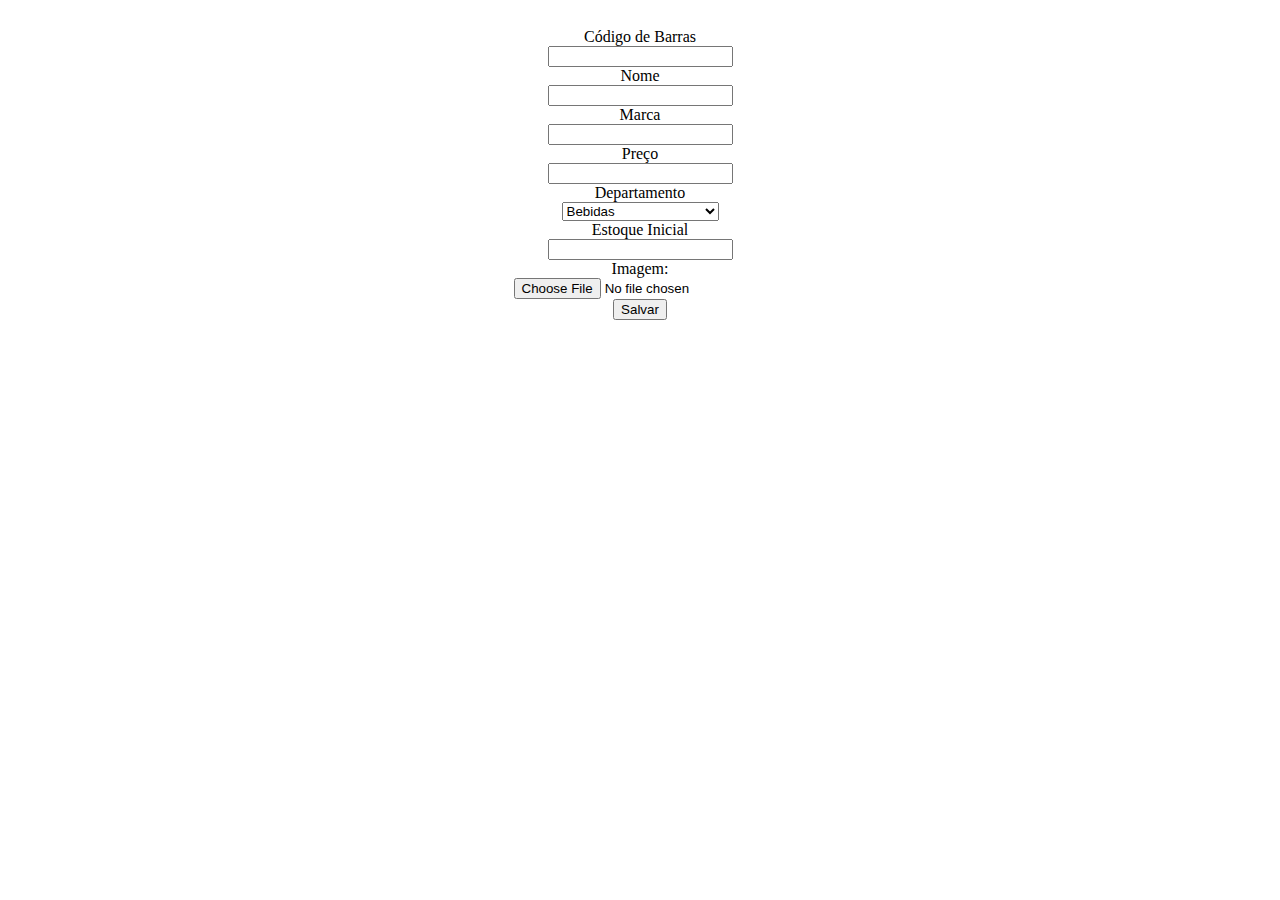
==== cad-produto.html @ 10856040 "editando style.css" ====
<!DOCTYPE html>
<html lang="en">
<head>
    <meta charset="UTF-8">
    <title>Cadastro Produto</title>
    <link rel="stylesheet" href="css/bootstrap.css">
    <link rel="stylesheet" href="css/style.css">
</head>
<body>  
    <form id="form-prod" class="form-horizontal">
        <div class="form-group">
            <label for="codigo" class="col-sm-2 control-label">Código de Barras</label>
            <div class="col-sm-10">
                <input type="number" class="form-control" id="codigo">
            </div>
        </div>
        <div class="form-group">
            <label for="nome" class="col-sm-2 control-label">Nome</label>
            <div class="col-sm-10">
                <input type="text" class="form-control" id="nome">    
            </div>
        </div>
        <div class="form-group">
            <label for="marca" class="col-sm-2 control-label">Marca</label>
            <div class="col-sm-10">
                <input type="text" class="form-control" id="marca">    
            </div>
        </div>
        <div class="form-group">
            <label for="preco" class="col-sm-2 control-label">Preço</label>
            <div class="col-sm-10">
                <input type="text" class="form-control" id="preco">        
            </div>
        
        </div>
        <div class="form-group">
            <label for="Departamento" class="col-sm-2 control-label">Departamento</label>
                <div class="col-sm-10">
                     <select name="optDepartamento" id="departamento" class="form-control">
                <option value="bebidas">Bebidas</option>
					<option value="mercearia">Mercearia</option>
					<option value="biscoito-chocolate">Biscoitos e Chocolates</option>
					<option value="hortifrut">Hortifrut</option>
					<option value="frios">Frios</option>
					<option value="acougue">Açougue</option>
					<option value="perfumaria">Perfumaria</option>
					<option value="limpeza">Limpeza</option>
					<option value="bazar">Bazar</option>
					<option value="animais">Animais</option>	
                </select>
                </div>
        </div>

        <div class="form-group">
            <label for="estoque" class="col-sm-2 control-label">Estoque Inicial</label>
            <div class="col-sm-10">
                <input type="number" class="form-control" id="estoque">    
            </div>
        </div>

        <div class="form-group">
            <label for="imagems" class="col-sm-2 control-label">Imagem: </label>
            <div class="col-sm-10">
                <input type="file" class="form-control" id="imagem">    
            </div>
        </div>
    <button type="submit" formaction="produto.html" class="btn btn-primary">Salvar</button>
    </form>
<script src="js/cadProductService.js"></script>
<script src="js/ProductHTMLService.js"></script>
<script src="js/cadProductController.js"></script>
</body>
</html>
---- css/style.css ----
#form-prod{
    width:800px;
    margin: 0 auto;
    padding: 20px;
    text-align:center;
}
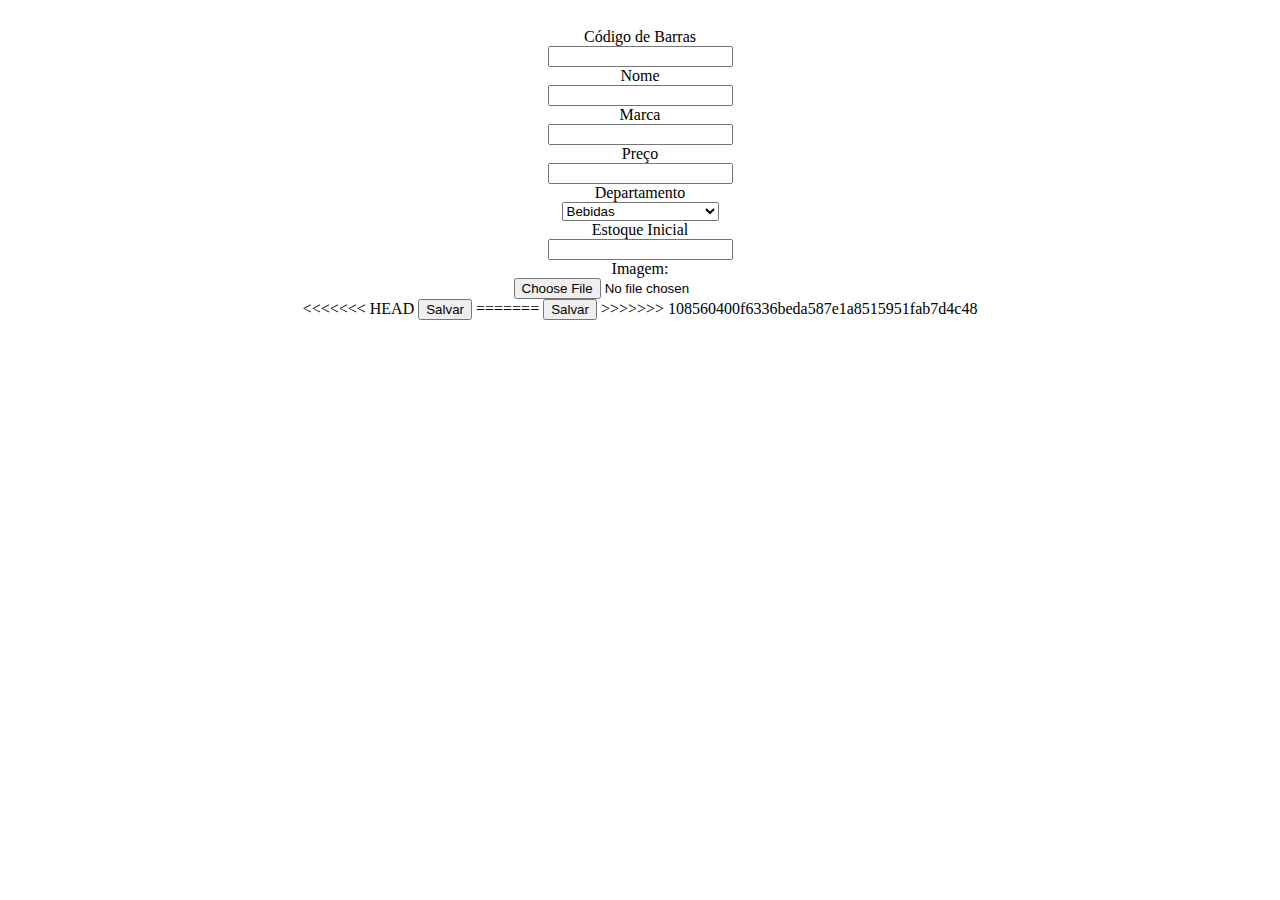
==== commit 2e3a4c72: "delete product from table" ====
--- a/cad-produto.html
+++ b/cad-produto.html
@@ -64,7 +64,11 @@
                 <input type="file" class="form-control" id="imagem">    
             </div>
         </div>
+<<<<<<< HEAD
+    <button type="submit">Salvar</button>
+=======
     <button type="submit" formaction="produto.html" class="btn btn-primary">Salvar</button>
+>>>>>>> 108560400f6336beda587e1a8515951fab7d4c48
     </form>
 <script src="js/cadProductService.js"></script>
 <script src="js/ProductHTMLService.js"></script>
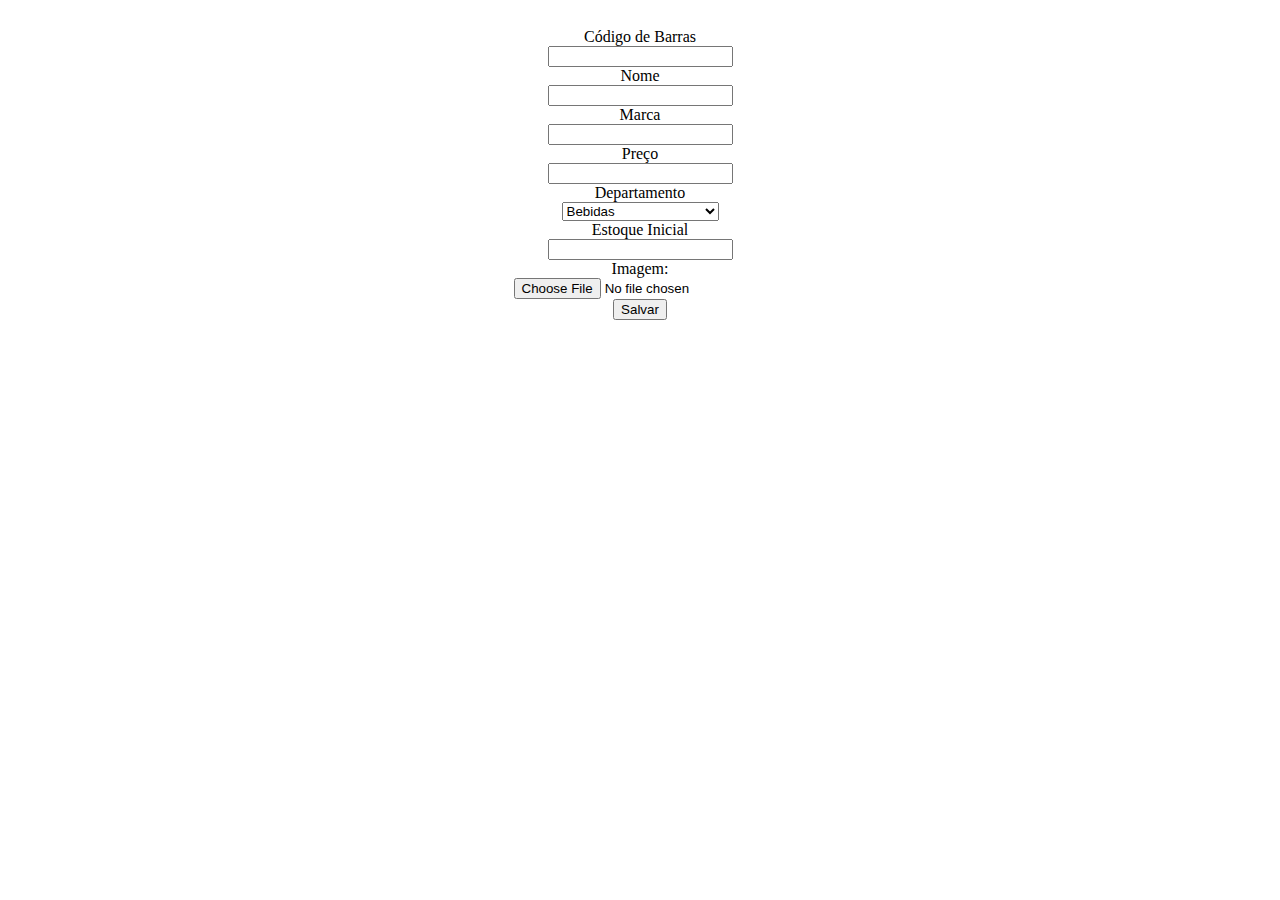
==== commit dbfb05e5: "changed table" ====
--- a/cad-produto.html
+++ b/cad-produto.html
@@ -64,11 +64,7 @@
                 <input type="file" class="form-control" id="imagem">    
             </div>
         </div>
-<<<<<<< HEAD
-    <button type="submit">Salvar</button>
-=======
     <button type="submit" formaction="produto.html" class="btn btn-primary">Salvar</button>
->>>>>>> 108560400f6336beda587e1a8515951fab7d4c48
     </form>
 <script src="js/cadProductService.js"></script>
 <script src="js/ProductHTMLService.js"></script>
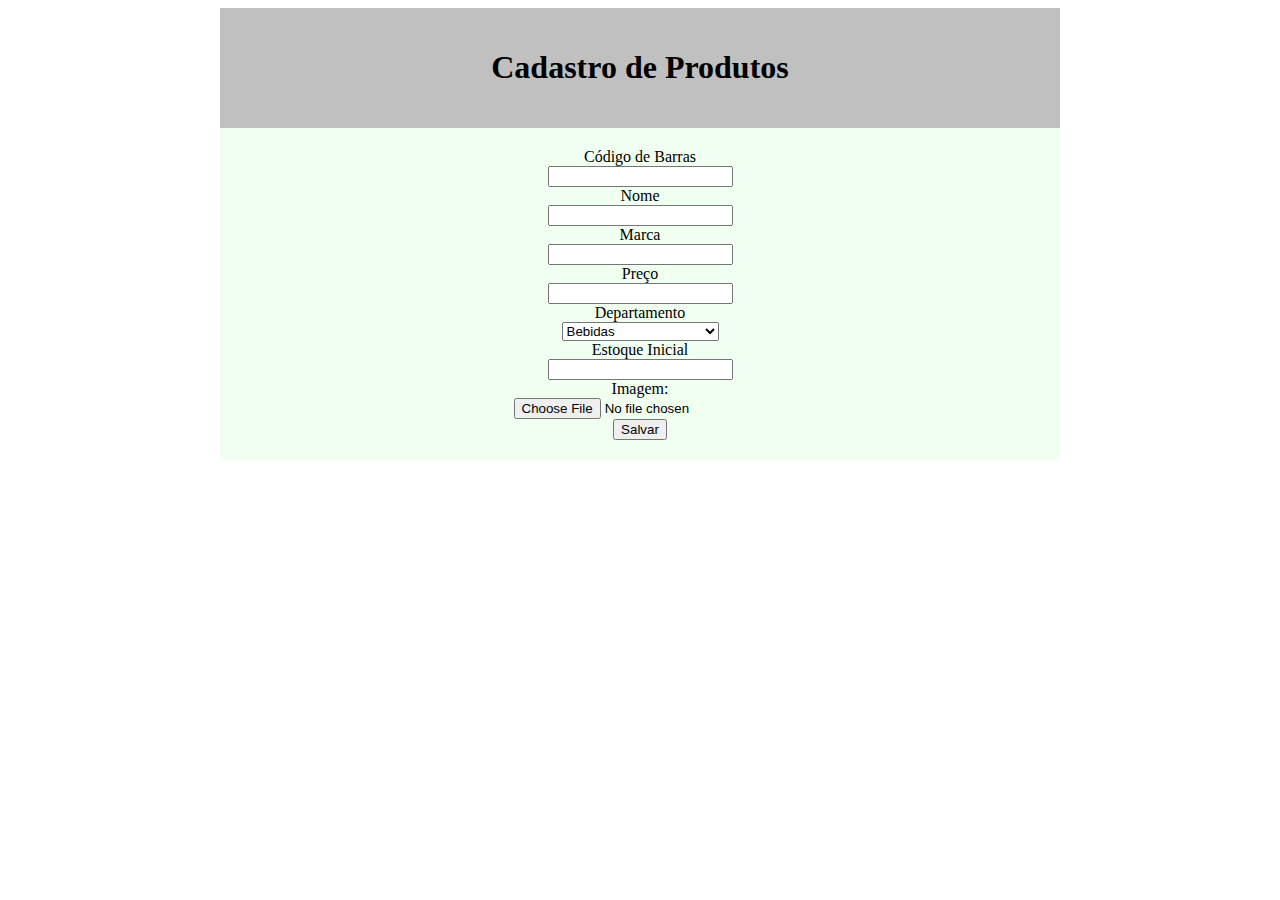
==== commit 026b2d54: "Editando style.css cad-produto.html e produtos.html" ====
--- a/cad-produto.html
+++ b/cad-produto.html
@@ -7,6 +7,9 @@
     <link rel="stylesheet" href="css/style.css">
 </head>
 <body>  
+    <div class="form-group" id="menucadprod">
+        <h1>Cadastro de Produtos</h1>
+    </div>
     <form id="form-prod" class="form-horizontal">
         <div class="form-group">
             <label for="codigo" class="col-sm-2 control-label">Código de Barras</label>
--- a/css/style.css
+++ b/css/style.css
@@ -3,4 +3,27 @@
     margin: 0 auto;
     padding: 20px;
     text-align:center;
+    background-color: honeydew;
+}
+#proddiv{
+    width:800px;
+    margin: 0 auto;
+    padding: 20px;
+    text-align:center;
+    background-color:  honeydew;
+}
+#menuprod{
+    width:800px;
+    margin: 0 auto;
+    padding: 20px;
+    text-align:center;
+    background-color: silver;
+}
+
+#menucadprod{
+    width:800px;
+    margin: 0 auto;
+    padding: 20px;
+    text-align:center;
+    background-color: silver;
 }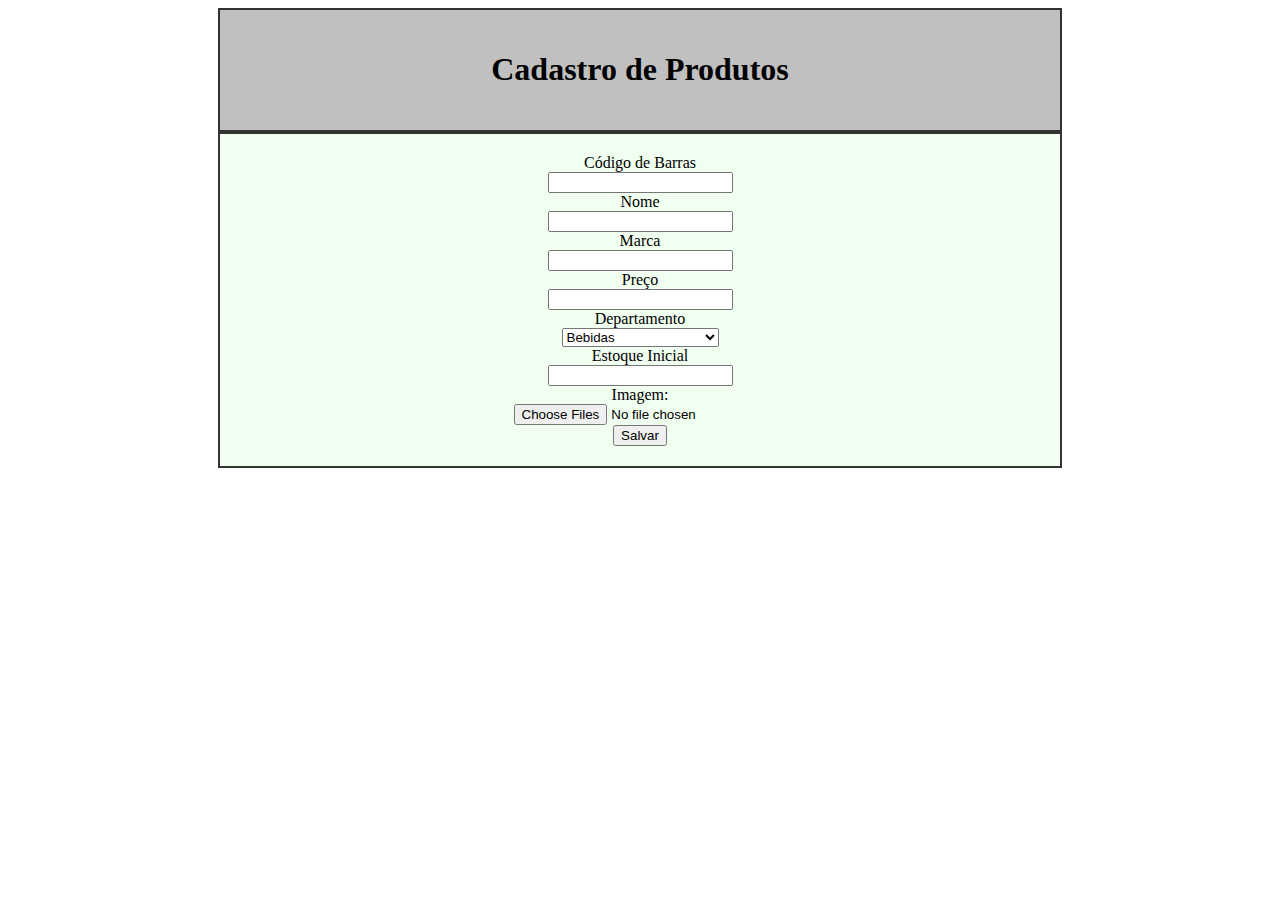
==== commit be308c87: "index and list of products added" ====
--- a/cad-produto.html
+++ b/cad-produto.html
@@ -6,6 +6,7 @@
     <link rel="stylesheet" href="css/bootstrap.css">
     <link rel="stylesheet" href="css/style.css">
 </head>
+<body> 
 <body>  
     <div class="form-group" id="menucadprod">
         <h1>Cadastro de Produtos</h1>
@@ -64,7 +65,7 @@
         <div class="form-group">
             <label for="imagems" class="col-sm-2 control-label">Imagem: </label>
             <div class="col-sm-10">
-                <input type="file" class="form-control" id="imagem">    
+                <input type="file" id="imagem" onchange="selectFolder(event)" webkitdirectory mozdirectory msdirectory odirectory directory multiple />    
             </div>
         </div>
     <button type="submit" formaction="produto.html" class="btn btn-primary">Salvar</button>
--- a/css/style.css
+++ b/css/style.css
@@ -4,6 +4,7 @@
     padding: 20px;
     text-align:center;
     background-color: honeydew;
+    border:2px #333 solid;
 }
 #proddiv{
     width:800px;
@@ -11,6 +12,7 @@
     padding: 20px;
     text-align:center;
     background-color:  honeydew;
+    border:2px #333 solid;
 }
 #menuprod{
     width:800px;
@@ -18,6 +20,7 @@
     padding: 20px;
     text-align:center;
     background-color: silver;
+    border:2px #333 solid;
 }
 
 #menucadprod{
@@ -26,4 +29,5 @@
     padding: 20px;
     text-align:center;
     background-color: silver;
+    border:2px #333 solid;
 }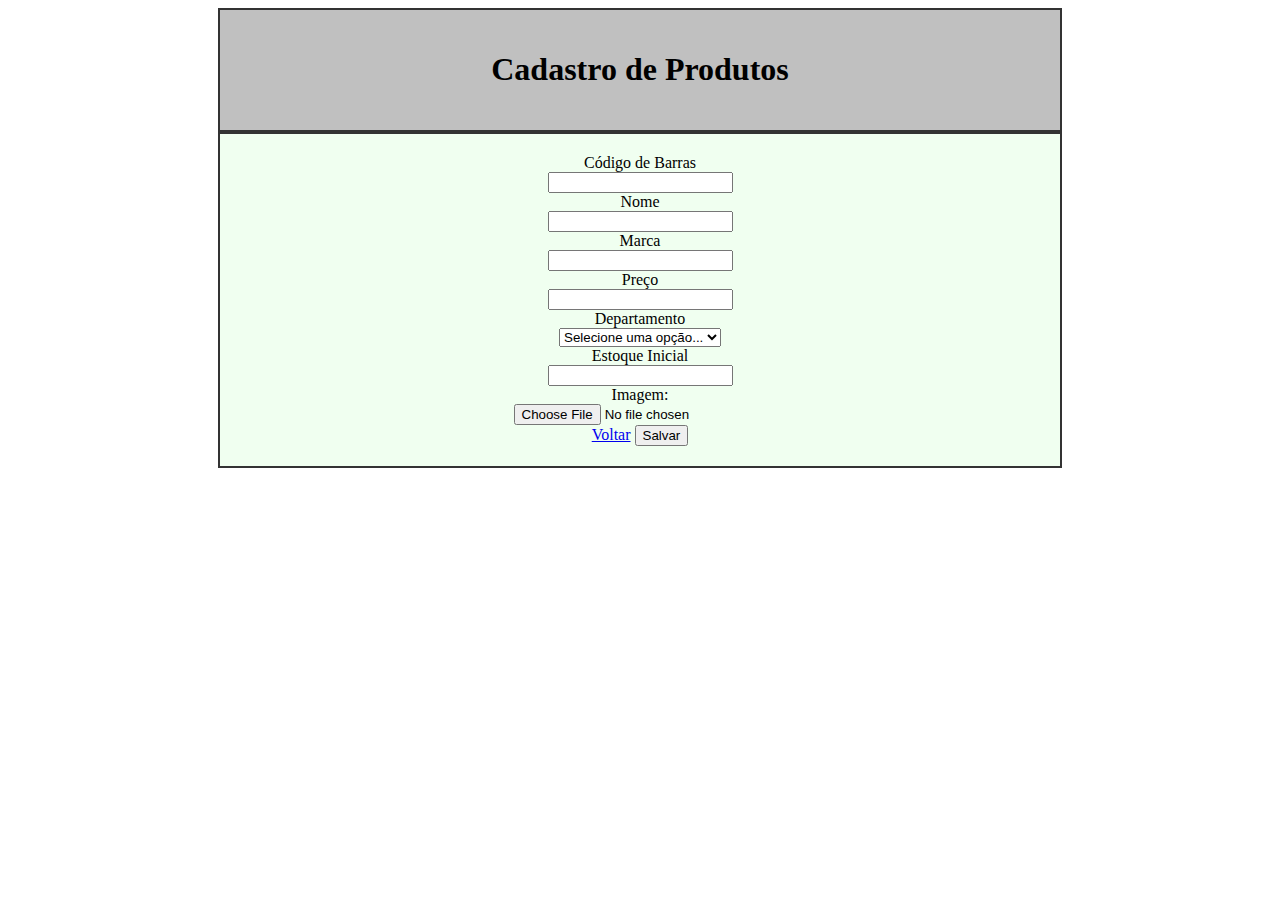
==== commit 8440f6dd: "editando cad-produto.html" ====
--- a/cad-produto.html
+++ b/cad-produto.html
@@ -1,13 +1,14 @@
 <!DOCTYPE html>
 <html lang="en">
+
 <head>
     <meta charset="UTF-8">
     <title>Cadastro Produto</title>
     <link rel="stylesheet" href="css/bootstrap.css">
     <link rel="stylesheet" href="css/style.css">
 </head>
-<body> 
-<body>  
+
+<body>
     <div class="form-group" id="menucadprod">
         <h1>Cadastro de Produtos</h1>
     </div>
@@ -21,28 +22,29 @@
         <div class="form-group">
             <label for="nome" class="col-sm-2 control-label">Nome</label>
             <div class="col-sm-10">
-                <input type="text" class="form-control" id="nome">    
+                <input type="text" class="form-control" id="nome">
             </div>
         </div>
         <div class="form-group">
             <label for="marca" class="col-sm-2 control-label">Marca</label>
             <div class="col-sm-10">
-                <input type="text" class="form-control" id="marca">    
+                <input type="text" class="form-control" id="marca">
             </div>
         </div>
         <div class="form-group">
             <label for="preco" class="col-sm-2 control-label">Preço</label>
             <div class="col-sm-10">
-                <input type="text" class="form-control" id="preco">        
+                <input type="text" class="form-control" id="preco">
             </div>
-        
+
         </div>
         <div class="form-group">
             <label for="Departamento" class="col-sm-2 control-label">Departamento</label>
-                <div class="col-sm-10">
-                     <select name="optDepartamento" id="departamento" class="form-control">
-                <option value="bebidas">Bebidas</option>
-					<option value="mercearia">Mercearia</option>
+            <div class="col-sm-10">
+                <select name="optDepartamento" id="departamento" class="form-control">
+                    <option value="0" style="display:none;">Selecione uma opção...</option>
+                    <option value="bebidas">Bebidas</option>
+                    <option value="mercearia">Mercearia</option>
 					<option value="biscoito-chocolate">Biscoitos e Chocolates</option>
 					<option value="hortifrut">Hortifrut</option>
 					<option value="frios">Frios</option>
@@ -52,26 +54,28 @@
 					<option value="bazar">Bazar</option>
 					<option value="animais">Animais</option>	
                 </select>
-                </div>
+            </div>
         </div>
 
         <div class="form-group">
             <label for="estoque" class="col-sm-2 control-label">Estoque Inicial</label>
             <div class="col-sm-10">
-                <input type="number" class="form-control" id="estoque">    
+                <input type="number" class="form-control" id="estoque">
             </div>
         </div>
 
         <div class="form-group">
             <label for="imagems" class="col-sm-2 control-label">Imagem: </label>
             <div class="col-sm-10">
-                <input type="file" id="imagem" onchange="selectFolder(event)" webkitdirectory mozdirectory msdirectory odirectory directory multiple />    
+                <input type="file" class="form-control" id="imagem">
             </div>
         </div>
-    <button type="submit" formaction="produto.html" class="btn btn-primary">Salvar</button>
+        <a href="produtos.html" class="btn btn-danger">Voltar</a>
+        <button type="submit" formaction="produtos.html" class="btn btn-primary">Salvar</button>
     </form>
-<script src="js/cadProductService.js"></script>
-<script src="js/ProductHTMLService.js"></script>
-<script src="js/cadProductController.js"></script>
+    <script src="js/cadProductService.js"></script>
+    <script src="js/ProductHTMLService.js"></script>
+    <script src="js/cadProductController.js"></script>
 </body>
+
 </html>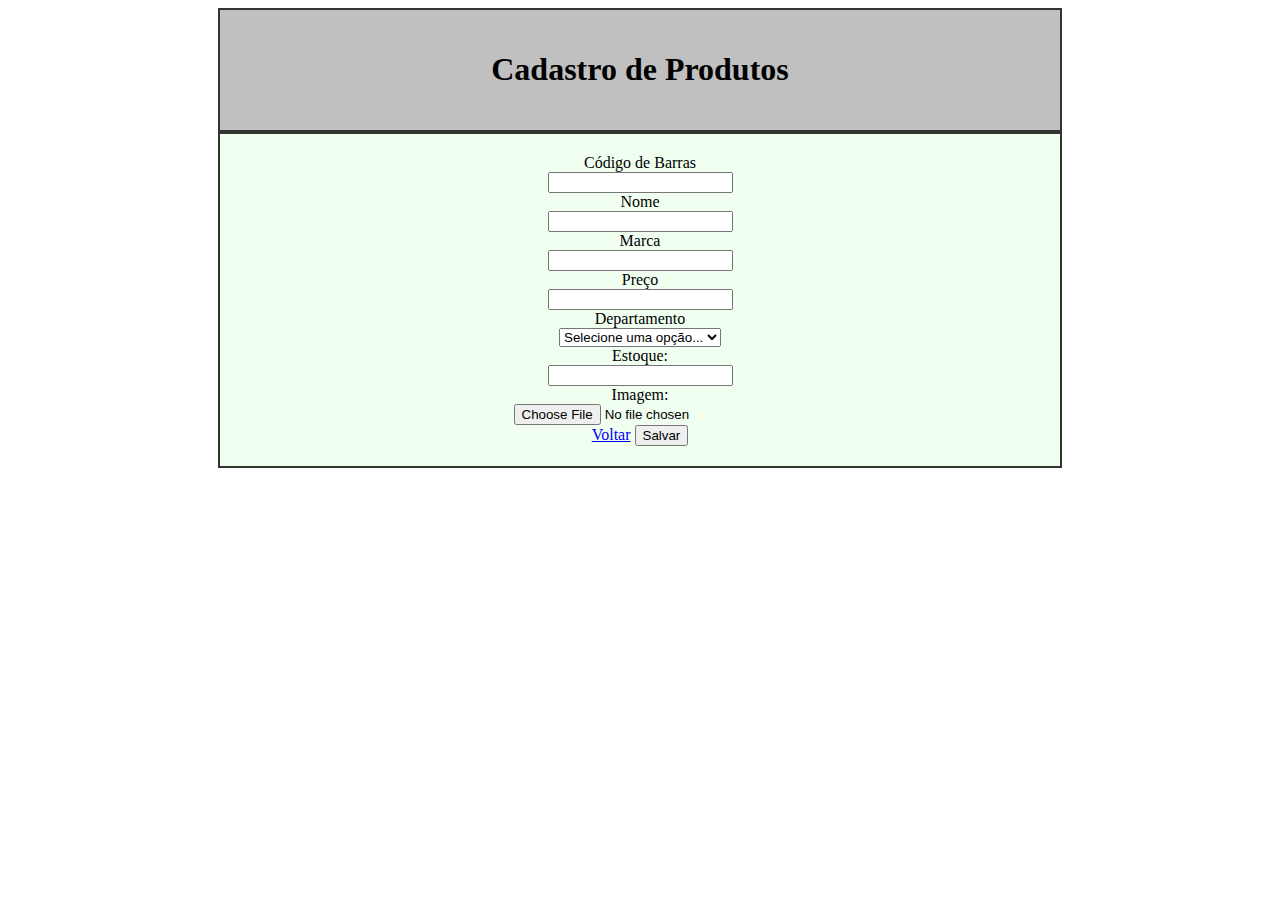
==== commit c5fb7b09: "changes" ====
--- a/cad-produto.html
+++ b/cad-produto.html
@@ -1,13 +1,11 @@
 <!DOCTYPE html>
 <html lang="en">
-
 <head>
     <meta charset="UTF-8">
     <title>Cadastro Produto</title>
     <link rel="stylesheet" href="css/bootstrap.css">
     <link rel="stylesheet" href="css/style.css">
 </head>
-
 <body>
     <div class="form-group" id="menucadprod">
         <h1>Cadastro de Produtos</h1>
@@ -51,14 +49,14 @@
 					<option value="acougue">Açougue</option>
 					<option value="perfumaria">Perfumaria</option>
 					<option value="limpeza">Limpeza</option>
-					<option value="bazar">Bazar</option>
+					<option value="padaria">Padaria</option>
 					<option value="animais">Animais</option>	
                 </select>
             </div>
         </div>
 
         <div class="form-group">
-            <label for="estoque" class="col-sm-2 control-label">Estoque Inicial</label>
+            <label for="estoque" class="col-sm-2 control-label">Estoque: </label>
             <div class="col-sm-10">
                 <input type="number" class="form-control" id="estoque">
             </div>
@@ -77,5 +75,4 @@
     <script src="js/ProductHTMLService.js"></script>
     <script src="js/cadProductController.js"></script>
 </body>
-
 </html>